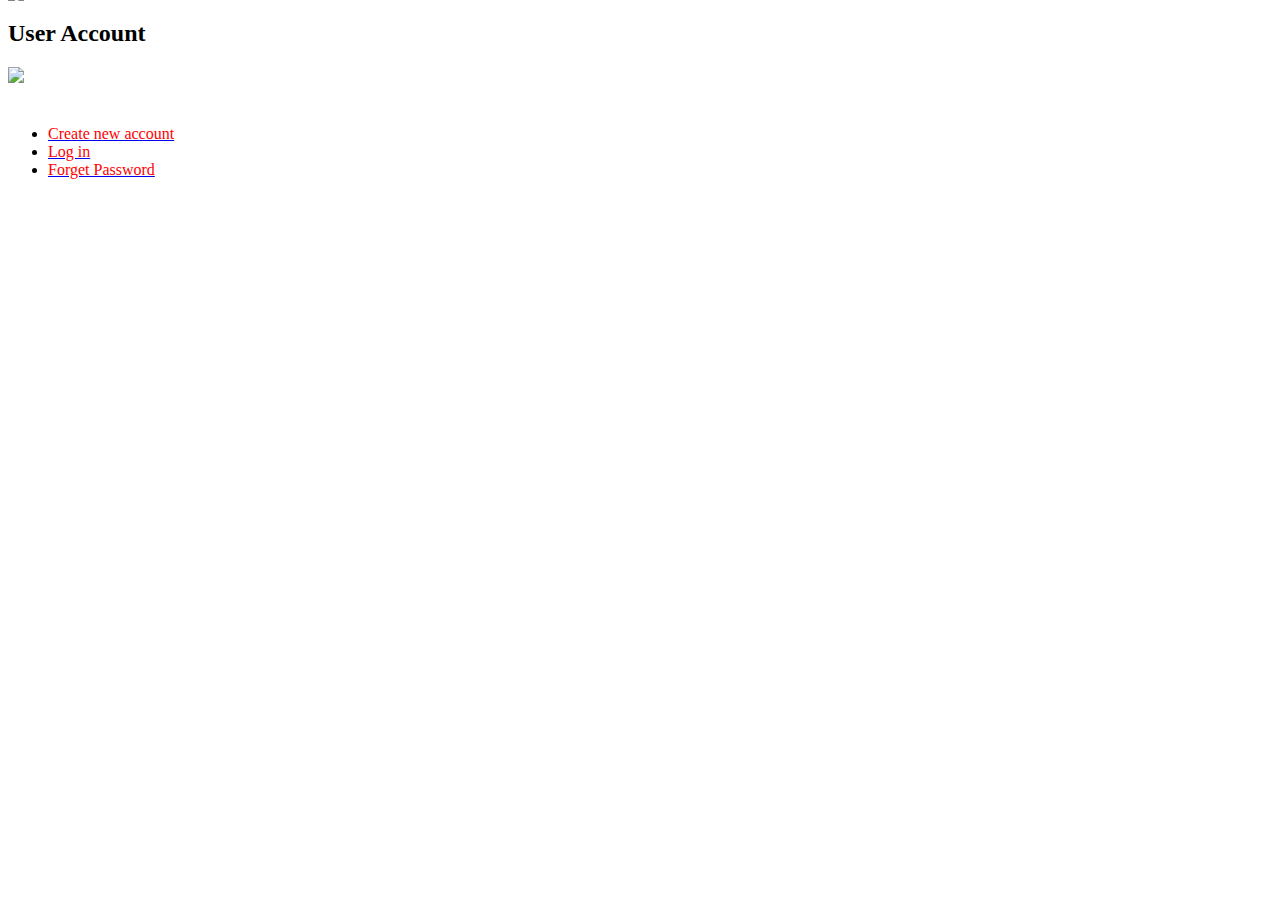
==== bookstore/src/main/resources/templates/myAccount.html @ c8e91fa1 "index and myAccount pages" ====
<!DOCTYPE html>
<html lang="en" xmlns:th="www.w3.org/1999/xhtml">
<head th:replace="common/header :: common-header" />

<body>
	<div th:replace="common/header :: navbar" />

	<div class="container">
		<div class="row" style="margin-bottom: -100px;">
			<div class="col-xs-8">
				<h2 class="section-headline">
					<span>User Account</span>
				</h2>
			</div>
			<div class="col-xs-4">
				<img src="/image/logo.png" class="img-responsive" />
			</div>
		</div>
		<hr
			style="position: absolute; width: 100%; height: 6px; background-color: #333; z-index: -1; margin-top: -80px;" />
		<img class="img-responsive" src="/image/wood.png"
			style="margin-top: -75px;" />

		<div class="row" style="margin-top: 120px;">
			<div class="col-xs-9 cols-xs-offset-3">
				<ul class="nav nav-tabs">
					<li><a href="#tab-1" fata-toggle="tab"><span style="color: red">Create new account</span></a></li>
					<li><a href="#tab-1" fata-toggle="tab"><span style="color: red">Log in</span></a></li>
					<li><a href="#tab-1" fata-toggle="tab"><span style="color: red">Forget Password</span></a></li>
				</ul>
			</div>

		</div>
	</div>
	<!-- end of container -->
	<div th:replace="common/header :: body-bottom-scripts" />
</body>
</html>
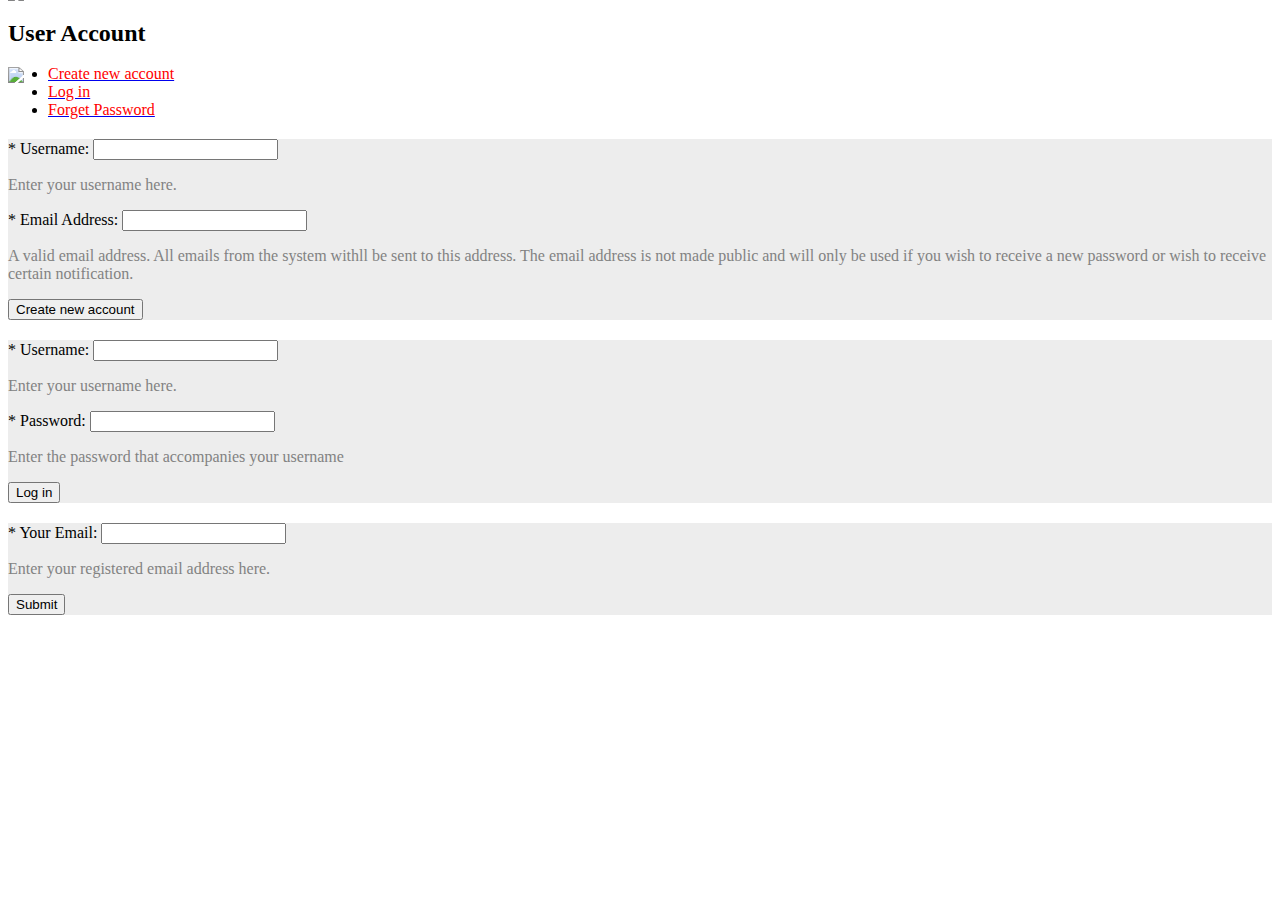
==== commit ebfbcb73: "tabs added to myAccount" ====
--- a/bookstore/src/main/resources/templates/myAccount.html
+++ b/bookstore/src/main/resources/templates/myAccount.html
@@ -22,15 +22,116 @@
 		<img class="img-responsive" src="/image/wood.png"
 			style="margin-top: -75px;" />
 
-		<div class="row" style="margin-top: 120px;">
-			<div class="col-xs-9 cols-xs-offset-3">
+
+
+		<div class="row" style="margin-top: 60px;">
+			<div class="col-xs-9 col-xs-offset-3">
+
+				<!-- Nav tabs -->
 				<ul class="nav nav-tabs">
-					<li><a href="#tab-1" fata-toggle="tab"><span style="color: red">Create new account</span></a></li>
-					<li><a href="#tab-1" fata-toggle="tab"><span style="color: red">Log in</span></a></li>
-					<li><a href="#tab-1" fata-toggle="tab"><span style="color: red">Forget Password</span></a></li>
+					<li><a href="#tab-1" data-toggle="tab"><span
+							style="color: red;">Create new account</span></a></li>
+					<li><a href="#tab-2" data-toggle="tab"><span
+							style="color: red;">Log in</span></a></li>
+					<li><a href="#tab-3" data-toggle="tab"><span
+							style="color: red;">Forget Password</span></a></li>
 				</ul>
+
+
+
+				<!-- Tab Panels -->
+				<div class="tab-content">
+
+					<!-- create new user pane -->
+					<div class="tab-pane fade" id="tab-1">
+						<div class="panel-group">
+							<div class="panel panel-default" style="border: none;">
+								<div class="panel-body"
+									style="background-color: #ededed; margin-top: 20px;">
+									<form>
+										<div class="form-group">
+											<label for="newUsername">* Username: </label> <input
+												required="required" type="text" class="form-control"
+												id="newUsername" name="username" />
+											<p style="color: #828282">Enter your username here.</p>
+										</div>
+
+										<div class="form-group">
+											<label for="email">* Email Address: </label> 
+											<input
+												required="required" type="text" class="form-control"
+												id="email" name="email" />
+											<p style="color: #828282">A valid email address. All
+												emails from the system withll be sent to this address. The
+												email address is not made public and will only be used if
+												you wish to receive a new password or wish to receive
+												certain notification.</p>
+										</div>
+
+										<button type="submit" class="btn btn-primary">Create
+											new account</button>
+									</form>
+								</div>
+							</div>
+						</div>
+					</div>
+					
+					<!-- Log in -->
+					<div class="tab-pane fade" id="tab-2">
+						<div class="panel-group">
+							<div class="panel panel-default" style="border: none;">
+								<div class="panel-body"
+									style="background-color: #ededed; margin-top: 20px;">
+									<form>
+										<div class="form-group">
+											<label for="newUsername">* Username: </label> <input
+												required="required" type="text" class="form-control"
+												id="newUsername" name="username" />
+											<p style="color: #828282">Enter your username here.</p>
+										</div>
+
+										<div class="form-group">
+											<label for="password">* Password: </label> 
+											<input
+												required="required" type="password" class="form-control"
+												id="password" name="password" />
+											<p style="color: #828282">Enter the password that accompanies your username</p>
+										</div>
+
+										<button type="submit" class="btn btn-primary">Log in</button>
+									</form>
+								</div>
+							</div>
+						</div>
+					</div>
+					
+					<!-- Forget Password -->
+					<div class="tab-pane fade" id="tab-3">
+						<div class="panel-group">
+							<div class="panel panel-default" style="border: none;">
+								<div class="panel-body"
+									style="background-color: #ededed; margin-top: 20px;">
+									<form>
+										<div class="form-group">
+											<label for="recoverEmail">* Your Email: </label> <input
+												required="required" type="text" class="form-control"
+												id="recoverEmail" name="email" />
+											<p style="color: #828282">Enter your registered email address here.</p>
+										</div>
+
+									
+
+										<button type="submit" class="btn btn-primary">Submit</button>
+									</form>
+								</div>
+							</div>
+						</div>
+					</div>
+
+				</div>
+
+
 			</div>
-
 		</div>
 	</div>
 	<!-- end of container -->
